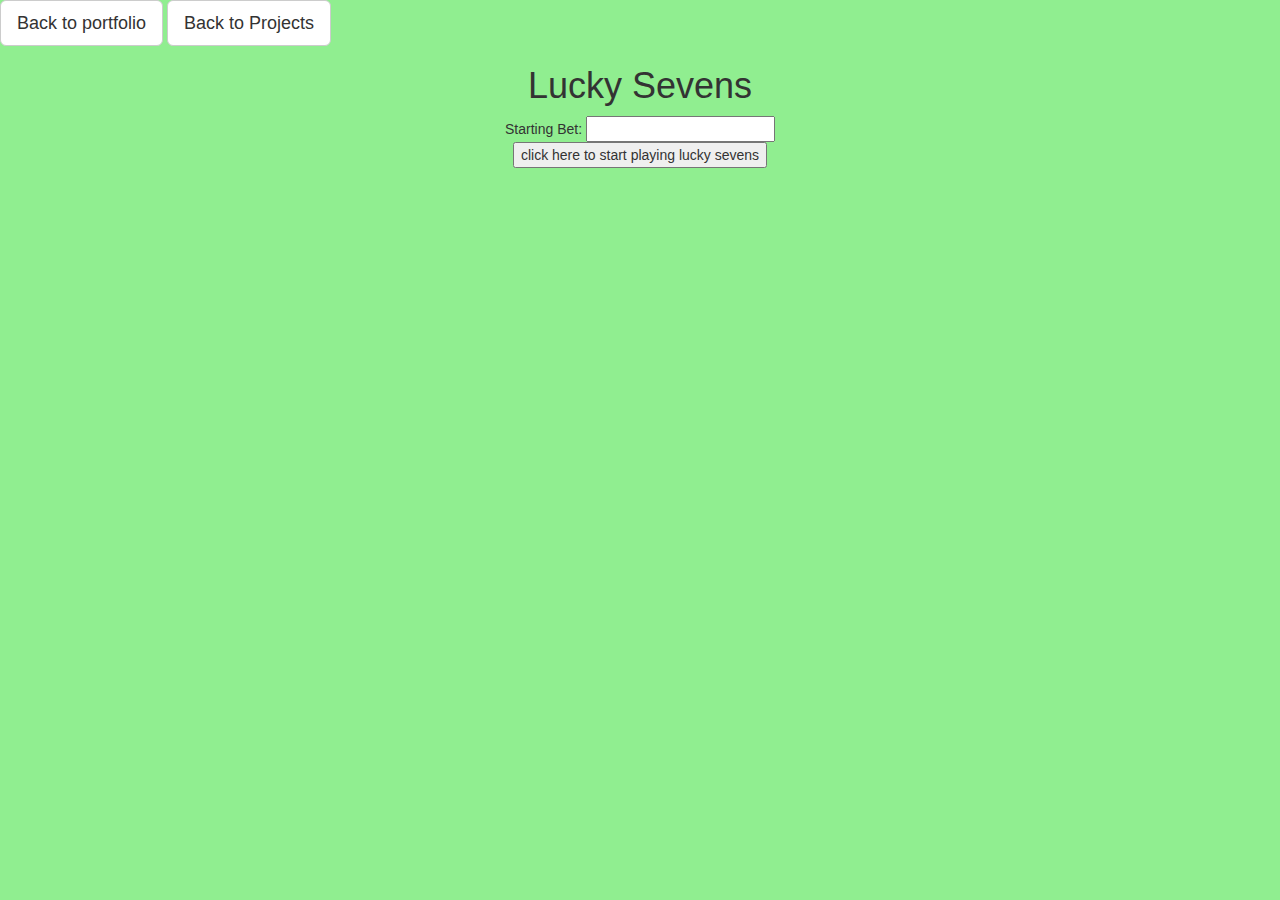
==== Lucky Sevens/LuckySeven.html @ b8b0a3e8 "first commit" ====
<!DOCTYPE html>
<html>
        <link href="LuckySeven.css" rel="stylesheet" type="text/css" />
        <head>
            <div class="navBar"> 

                <nav> <a Id="ON1" type="button" class="btn btn-default btn-lg" href= "../Portfolio HTML page/webpage.html">Back to portfolio</button></a>
            
                    <a Id="ON2" type="button" class="btn btn-default btn-lg" href="../Portfolio HTML page/projectslink.html">Back to Projects</a>
           </nav>
                </div>
    <h1>Lucky Sevens</h1>
    <script type="text/JavaScript" src="LuckySeven.js"></script>
    <link href="https://maxcdn.bootstrapcdn.com/bootstrap/3.3.7/css/bootstrap.min.css"
        rel="stylesheet" type="text/css"/>


</head>
<body class="bkg">
<div class="betinfo"> Starting Bet: <input type="number" id="betAmount"></input></div>
<div align="center"> <button id="playButton" onclick="startGame()"> click here to start playing lucky sevens</button>

</div>
<div id="gameResults"></div>

    
</body>


</html>
---- Lucky Sevens/LuckySeven.css ----
h1 {font-size: 2.5em;
text-align:center;}
#ResultsTable{  border: 1px solid #0d1f2d;
    border-collapse: collapse;
    padding: 5px 10px;
    position:relative;
    width:40%;
    left:30%;
}
.betinfo {text-align:center}
.bkg{background-color:lightgreen}
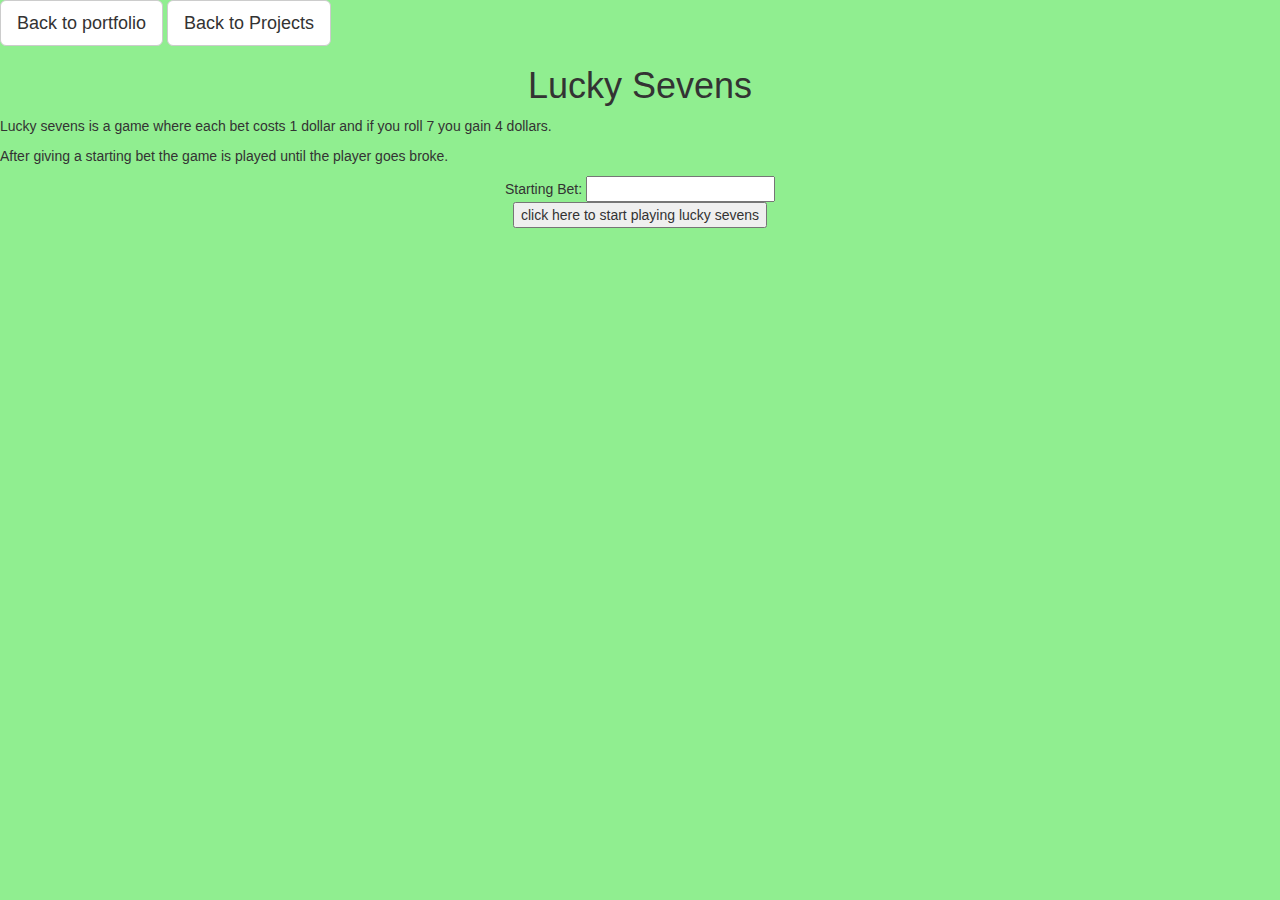
==== commit 6ace5143: "added description to lucky sevens game" ====
--- a/Lucky Sevens/LuckySeven.html
+++ b/Lucky Sevens/LuckySeven.html
@@ -10,6 +10,8 @@
            </nav>
                 </div>
     <h1>Lucky Sevens</h1>
+    <p>Lucky sevens is a game where each bet costs 1 dollar and if you roll 7 you gain 4 dollars. </p>
+<p>After giving a starting bet the game is played until the player goes broke. </p>
     <script type="text/JavaScript" src="LuckySeven.js"></script>
     <link href="https://maxcdn.bootstrapcdn.com/bootstrap/3.3.7/css/bootstrap.min.css"
         rel="stylesheet" type="text/css"/>
